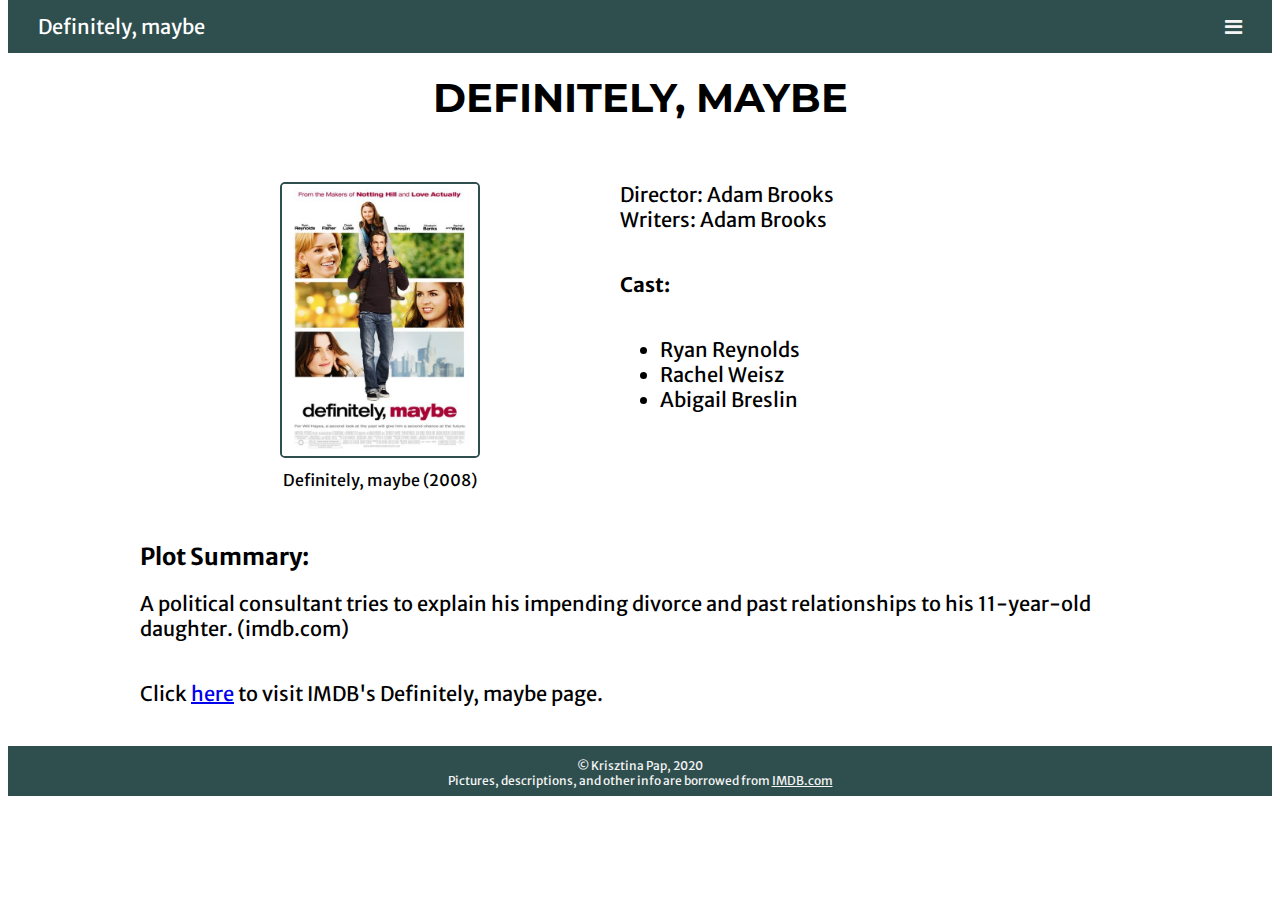
==== definitely-maybe.html @ f19e4303 "Added two more movie pages based on the original I created;" ====
<!DOCTYPE html>
<html lang="en">
<head>
    <meta charset="UTF-8">
    <meta name="viewport" content="width=device-width, initial-scale=1.0">
    <title>Definitely, maybe</title>

    <!-- Google Fonts -->
    <link href="https://fonts.googleapis.com/css2?family=Merriweather+Sans&family=Montserrat&display=swap" rel="stylesheet"> 
    
    <!--
        Citation:
        https://www.w3schools.com/howto/howto_js_mobile_navbar.asp
        "Hamburger menu" / "Bar icon" to toggle the navigation links
        Loads a hamburger menu icon from the Font Awesome library 
    -->
    <link rel="stylesheet" href="https://cdnjs.cloudflare.com/ajax/libs/font-awesome/4.7.0/css/font-awesome.min.css">

    <link rel="stylesheet" href="css/movie-page.css">

    <script src="js/scripts.js" defer></script>
</head>
<body>
    <header> 
        <h2 class="screen-reader-text">Main Menu</h2>
        <nav class="myNav">
            <div>
                <a href="#" class="active">Definitely, maybe</a>
                <!--
                    Citation:
                    https://www.w3schools.com/howto/howto_js_mobile_navbar.asp
                    In the below line of code the 'active' class is necessary or the JavaScript function cannot toggle
                --> <div id="mainMenu">
                        <a href="index.html">Home</a>
                        <a href="maverick.html">Maverick</a>
                        <a href="revolution.html">Revolution</a>
                    </div>
                
                <!--
                    Citation:
                    https://www.w3schools.com/howto/howto_js_mobile_navbar.asp
                    "Hamburger menu" / "Bar icon" to toggle the navigation links
                    The below two lines of code are an anchor that shows up as the hamburger menu from the Font Awesome library. IT is set up so when clicked, the JavaScript function 'myMenu' will run.
                --> 
                <a href="javascript:void(0);" class="icon" onclick="myMenu()">
                    <i class="fa fa-bars"></i>
                </a>
            </div>
        </nav>   
    </header>
    <main class="container">  
        <h1>Definitely, maybe</h1>
        <figure>
            <img src="img/definitely-maybe.PNG" alt="A movie poster for Definitely, maybe.">
            <figcaption>Definitely, maybe (2008)</figcaption>
        </figure>
        <div id="movie-info">
            <p>
                Director: Adam Brooks</br>
                Writers: Adam Brooks
            </p>
            <p><strong>Cast:</strong></p>
            <ul>
                <li>Ryan Reynolds</li>
                <li>Rachel Weisz</li>
                <li>Abigail Breslin</li>
            </ul>
        </div>
        <div id="movie-summary">
            <h3>Plot Summary:</h3>
            <p>A political consultant tries to explain his impending divorce and past relationships to his 11-year-old daughter. (imdb.com)</p>
            <p >Click <a href="https://www.imdb.com/title/tt0832266/?ref_=nv_sr_srsg_0" target="_blank">here</a> to visit IMDB's Definitely, maybe page.</p>
        </div>
    </main>
    <footer>
        <span>&copy; Krisztina Pap, 2020</br>
        Pictures, descriptions, and other info are borrowed from <a href="https://www.imdb.com">IMDB.com</a></span>
    </footer>
</body>
</html>
---- css/movie-page.css ----
/* 
* Google Fonts: Lobster Regular
* @link https://fonts.google.com/specimen/Lobster?query=lobster&sidebar.open=true
*/

@font-face {
    font-family: 'Lobster Regular';
    src: url(../fonts/lobster/Lobster-Regular.ttf);
    src: url(../fonts/lobster/Lobster-Regular.ttf)
        format( 'truetype' );
    font-weight: normal;
    font-style: normal;
}

* {
    box-sizing: border-box;
    margin-top: 0;
    margin-bottom: 0;
}

.container {
    max-width: 1000px;
    margin-left: auto;
    margin-right: auto;
}

html {
    font-family: 'Merriweather Sans', sans-serif;
    font-size: 20px;
}

figure {
    text-align: center;
}

figcaption {
    margin: 0.6rem;
    font-size: 0.8rem;
    text-align: center;
}

img {
    max-width: 200px;
    border: 2px solid darkslategray;
    border-radius: 5px;
    display: block;
    margin: auto;
    margin-top: 2rem;
    
}

a img:hover {
    box-shadow: 5px 10px;
    color: darkslategrey;
}

.myNav {
    overflow: hidden;
    background-color: darkslategrey;
    position: relative;
}

/* Citation:
 *  https://www.w3schools.com/howto/howto_js_mobile_navbar.asp
 *  'mainMenu' links have to be hidden while the hamburger menu shows instead.
 */    
.myNav #mainMenu {
    list-style-type: none;
    display: none;
}

nav a {
    display: block;
    color: whitesmoke;
    text-decoration: none;
    padding: 14px 30px;
  
}

nav a:hover {
    color: whitesmoke;
}

/* Citation:
 *  https://www.w3schools.com/howto/howto_js_mobile_navbar.asp
 *  The below code block styles the Font Awesome (hamburger menu) icon.
 */   
nav a.icon {
    background: darkslategrey;
    display: block;
    position: absolute;
    right: 0;
    top: 0;
}

/* Citation:
 *  https://www.w3schools.com/howto/howto_js_mobile_navbar.asp
 *  The active element in the menu is styled in the active class below
 */   
.active {
    background-color: darkslategrey;
    color: white;
  }

h1 {
    margin-top: 1rem;
    margin-bottom: 1rem;
    text-transform: uppercase;
    text-align: center;
    font-family: 'Montserrat', sans-serif; 
}

h2 {
    text-align: center;
    font-family: 'Lobster Regular', 'Montserrat', sans-serif;
    padding-top: 2rem;
    padding-bottom: 2rem;
}

h3 {
    padding-top: 2rem;
    padding-bottom: 1rem;  
}

p {
    margin-bottom: 2rem;
}

footer {
    font-size: 12px;
    text-align: center;
    background-color: darkslategrey;
    color: whitesmoke;
    padding-top: 0.6rem;
    padding-bottom: 0.4rem;
    width: 100%;
}

footer a {
    color: whitesmoke;
}

#movie-info {
    padding-top: 2rem;
}

/* link@ 
 Text meant only for screen readers. */
.screen-reader-text {
    border: 0;
    clip: rect(1px, 1px, 1px, 1px);
    clip-path: inset(50%);
    height: 1px;
    margin: -1px;
    overflow: hidden;
    padding: 0;
    position: absolute;
    width: 1px;
    word-wrap: normal !important;
  }
  .screen-reader-text:focus {
    background-color: #eee;
    clip: auto !important;
    clip-path: none;
    color: #444;
    display: block;
    font-size: 1em;
    height: auto;
    left: 5px;
    line-height: normal;
    padding: 15px 23px 14px;
    text-decoration: none;
    top: 5px;
    width: auto;
    z-index: 100000; /* Above WP toolbar. */
  }

  /*
   * Media Queries
   */

   @media screen and ( min-width: 800px ) {
    
        main {
           display: flex;
           flex-direction: row;
           flex-wrap: wrap;
        }

        h1,
        h3,
        #movie-summary {
            width: 100%;
        }

        figure {
            width: 40%;
        }

        #movie-info {
            width: 50%;
        }
   }
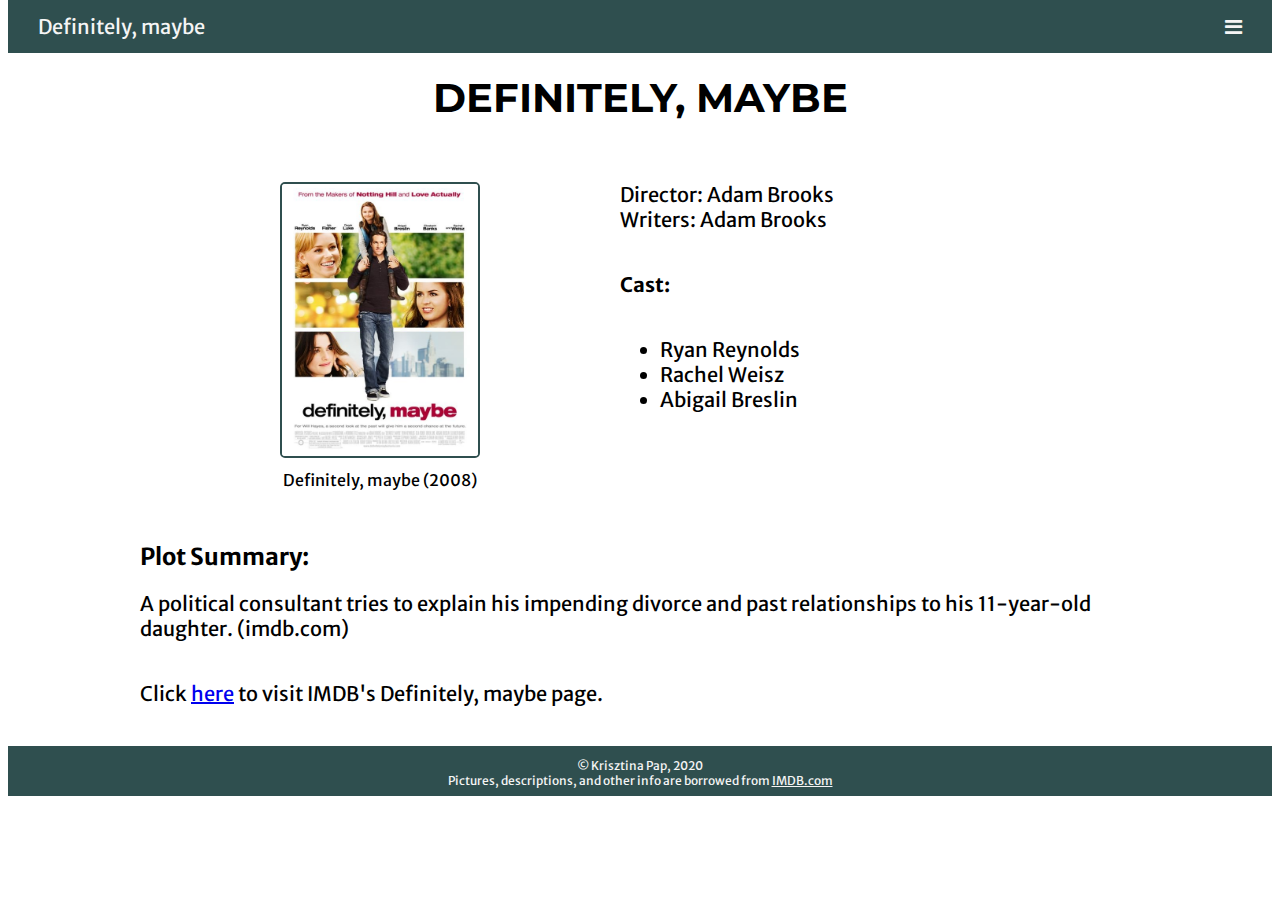
==== commit a36a319e: "Moved contact form to its own page;" ====
--- a/definitely-maybe.html
+++ b/definitely-maybe.html
@@ -34,6 +34,7 @@
                         <a href="index.html">Home</a>
                         <a href="maverick.html">Maverick</a>
                         <a href="revolution.html">Revolution</a>
+                        <a href="contact.html">Contact Form</a>
                     </div>
                 
                 <!--
@@ -56,7 +57,7 @@
         </figure>
         <div id="movie-info">
             <p>
-                Director: Adam Brooks</br>
+                Director: Adam Brooks<br>
                 Writers: Adam Brooks
             </p>
             <p><strong>Cast:</strong></p>
@@ -73,7 +74,7 @@
         </div>
     </main>
     <footer>
-        <span>&copy; Krisztina Pap, 2020</br>
+        <span>&copy; Krisztina Pap, 2020<br>
         Pictures, descriptions, and other info are borrowed from <a href="https://www.imdb.com">IMDB.com</a></span>
     </footer>
 </body>
--- a/css/movie-page.css
+++ b/css/movie-page.css
@@ -99,7 +99,7 @@
  */   
 .active {
     background-color: darkslategrey;
-    color: white;
+    color: whitesmoke;
   }
 
 h1 {
@@ -159,10 +159,10 @@
     word-wrap: normal !important;
   }
   .screen-reader-text:focus {
-    background-color: #eee;
+    background-color: whitesmoke;
     clip: auto !important;
     clip-path: none;
-    color: #444;
+    color: darkslategrey;
     display: block;
     font-size: 1em;
     height: auto;
